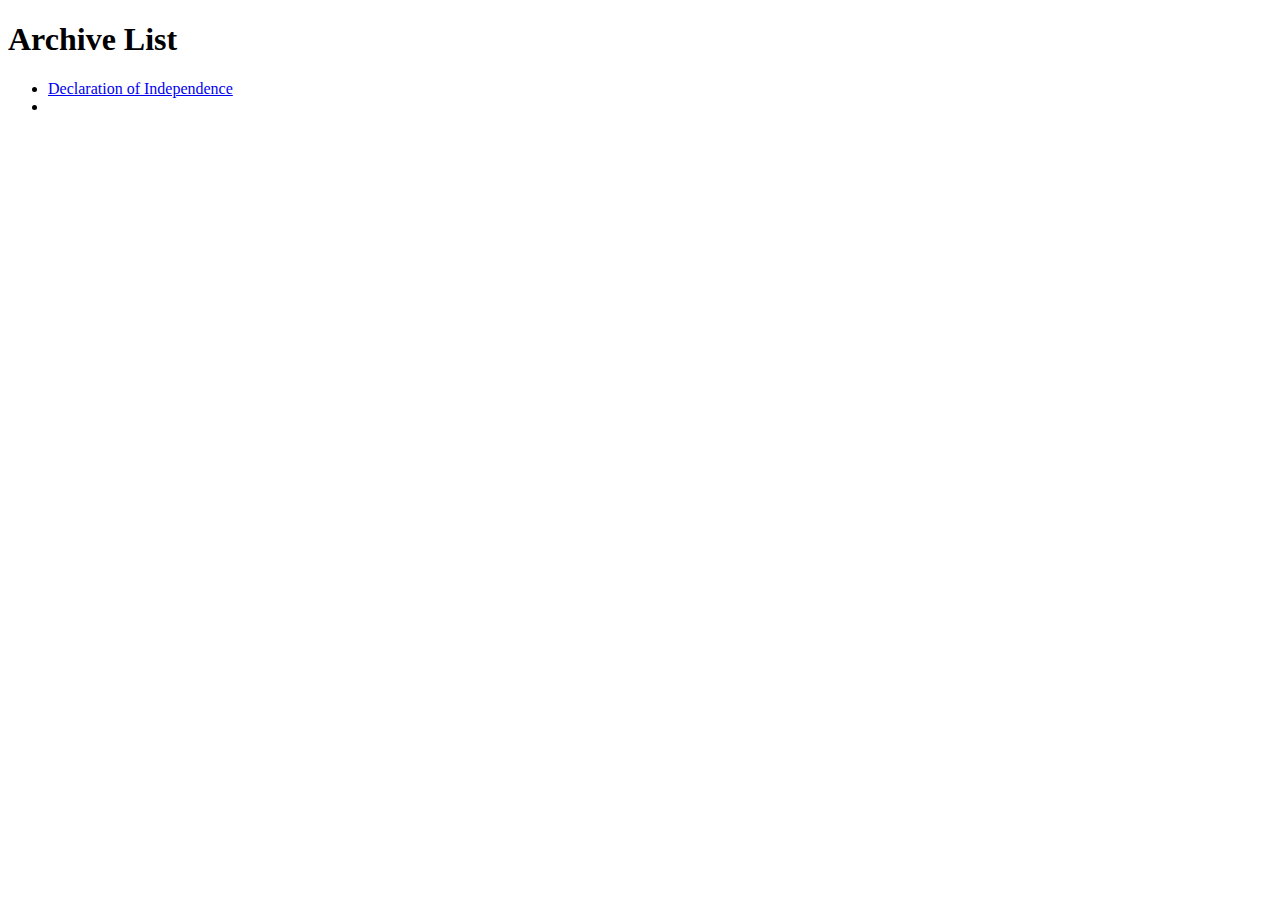
==== index.html @ 3635faa2 "add main page" ====
<!DOCTYPE html>
<html>
    <head>
        <meta charset="utf-8">
        <title>main page</title>
    </head>
    <body>
        <h1>Archive List</h1>
        <div>
            <ul>
                <li><a href="https://zsychina.github.io/learn-front-end/site/">Declaration of Independence</a></li>
                <li><a href=""></a></li>
            </ul>
        </div>
    </body>
</html>
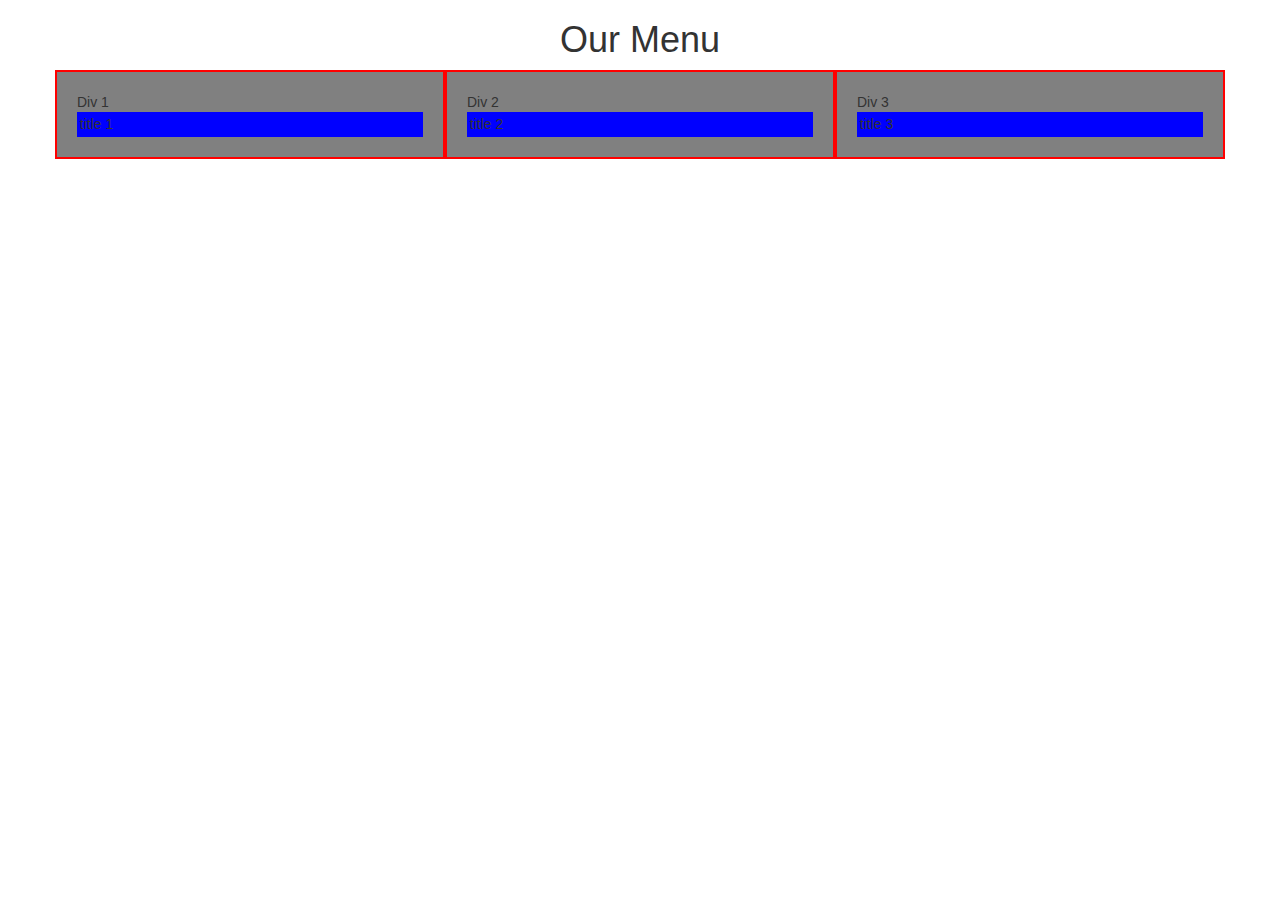
==== commit 39f0ef39: "assignment 1 unfinished" ====
--- a/index.html
+++ b/index.html
@@ -1,16 +1,37 @@
-<!DOCTYPE html>
-<html>
-    <head>
-        <meta charset="utf-8">
-        <title>main page</title>
-    </head>
-    <body>
-        <h1>Archive List</h1>
-        <div>
-            <ul>
-                <li><a href="https://zsychina.github.io/learn-front-end/site/">Declaration of Independence</a></li>
-                <li><a href=""></a></li>
-            </ul>
+<!doctype html>
+<html lang="en">
+  <head>
+    <meta charset="utf-8">
+    <meta http-equiv="X-UA-Compatible" content="IE=edge">
+    <meta name="viewport" content="width=device-width, initial-scale=1">
+    <!-- The above 3 meta tags *must* come first in the head; any other head content must come *after* these tags -->
+    <title>Week 2 Assignment</title>
+
+    <!-- Bootstrap -->
+    <!-- <link rel="stylesheet" href="https://cdn.jsdelivr.net/npm/bootstrap@3.4.1/dist/css/bootstrap.min.css" integrity="sha384-HSMxcRTRxnN+Bdg0JdbxYKrThecOKuH5zCYotlSAcp1+c8xmyTe9GYg1l9a69psu" crossorigin="anonymous"> -->
+    <link rel="stylesheet" href="css/bootstrap.css">
+    <link rel="stylesheet" href="css/styles.css">
+
+  </head>
+  <body>
+    <!-- <h1>Hello, world!</h1> -->
+
+    <h1>Our Menu</h1>
+
+    <div class="container">
+        <div class="row">
+            <div class="col-lg-4 col-md-6 col-xs-12">Div 1<div class="mark">title 1</div></div>
+            <div class="col-lg-4 col-md-6 col-xs-12">Div 2<div class="mark">title 2</div></div>
+            <div class="col-lg-4 col-sm-12 col-xs-12">Div 3<div class="mark">title 3</div></div>
         </div>
-    </body>
+    </div>
+
+
+
+    <!-- jQuery (necessary for Bootstrap's JavaScript plugins) -->
+    <!-- <script src="https://code.jquery.com/jquery-1.12.4.min.js" integrity="sha384-nvAa0+6Qg9clwYCGGPpDQLVpLNn0fRaROjHqs13t4Ggj3Ez50XnGQqc/r8MhnRDZ" crossorigin="anonymous"></script> -->
+    <!-- Include all compiled plugins (below), or include individual files as needed -->
+    <!-- <script src="https://cdn.jsdelivr.net/npm/bootstrap@3.4.1/dist/js/bootstrap.min.js" integrity="sha384-aJ21OjlMXNL5UyIl/XNwTMqvzeRMZH2w8c5cRVpzpU8Y5bApTppSuUkhZXN0VxHd" crossorigin="anonymous"></script> -->
+
+  </body>
 </html>--- a/css/styles.css
+++ b/css/styles.css
@@ -0,0 +1,21 @@
+h1 {
+    position: relative;
+    text-align:center;
+}
+
+.row {
+    margin-bottom: 15px;
+}
+.row > div {
+    border: 2px solid red;
+    background-color: gray;
+    padding: 20px;
+    /* margin: 20px; */
+}
+
+.container .mark {
+    background-color: blue;
+    position: relative;
+    text-align: above;
+}
+
